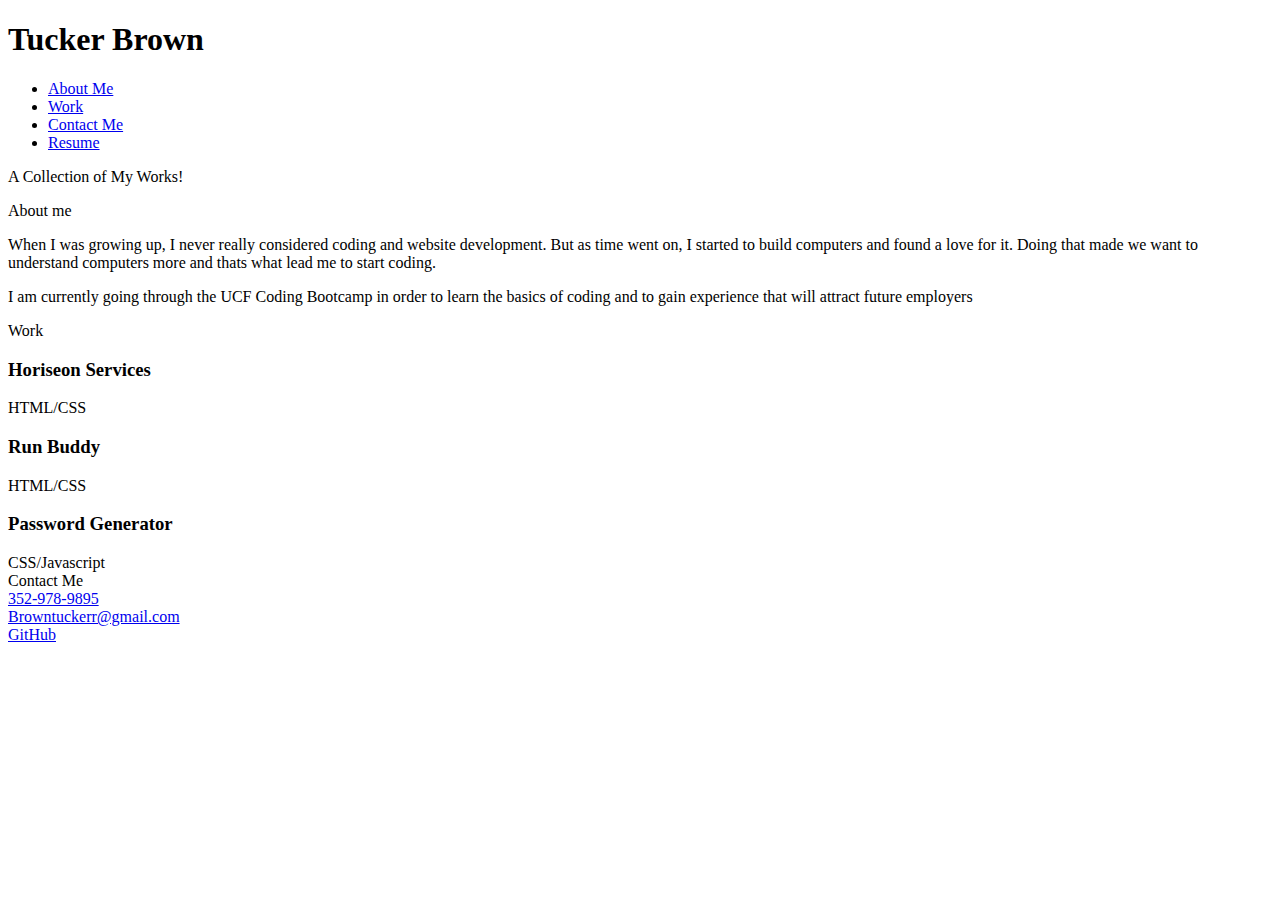
==== Index.html @ 0632b0e5 "Add files via upload" ====
<!DOCTYPE html>
<!DOCTYPE html>
<html lang="en">
<head>
    <meta charset="UTF-8">
    <meta http-equiv="X-UA-Compatible" content="IE=edge">
    <meta name="viewport" content="width=device-width, initial-scale=1.0">
    <link rel="stylesheet" href="./assets/portfolio.css">
    <title>Tucker Brown Advanced Portfolio</title>
</head>
<body>
    <header>
        <span class="span-background title"> 
            <h1>Tucker Brown</h1>
        </span>
        <nav>
            <ul class="nav-effects"> 
                <li>
                    <a href="#about-me">About Me</a>
                </li>
                <li>
                    <a href="#work">Work</a>
                </li>
                <li>
                    <a href="#contact-me">Contact Me</a>
                </li>
                <li> <!-- This anchor href type action is to download my resume -->
                    <a href= download>Resume</a>
                </li>
            </ul>
        </nav>
    </header>
    <section class="hero">
        <div class="hero-title"> 
            <span class="span-background">A Collection of My Works!</span>
        </div>
    </section>
    <article> 
        <div id="about-me" class="about-me-wrapper"> 
            <div class="about-me-container"> 
                <div class="about-me-item about-me-title"> 
                    <p> About me </p>
                </div>
                <div class="about-me-item p1">
                    <p>When I was growing up, I never really considered coding and website development. But as time went on, I started to build computers and found a love for it. Doing that made we want to understand computers more and thats what lead me to start coding.</p>
                </div>
                <div class="about-me-item p2">
                    <p>I am currently going through the UCF Coding Bootcamp in order to learn the basics of coding and to gain experience that will attract future employers</p>
                </div>  
            </div>
        </div> 
    </article>
    <article>
        <div id="work" class="work-wrapper"> 
            <div class="work-grid-container"> 
                <div class="work-item work-title"> 
                    <p> Work </p>
                </div>
                
                <div onclick="projectClicked('challenge-1-refactor')" 
                alt="Image Displaying the Horiseon landing Page" 
                title="Horiseon landing Page" target="_blank" 
                style="cursor: pointer;" 
                class="work-item-project challenge-1-refactor">
                    <span class="span-background"> 
                        <h3>Horiseon Services</h3>
                        <span class="lower-text">HTML/CSS</span> 
                    </span>
                </div>
                <div onclick="projectClicked('run-buddy')" 
                alt="Image Displaying the RUN BUDDY landing Page" 
                title="RUN BUDDY landing page" 
                style="cursor: pointer;" 
                class="work-item-project run-buddy">
                    <span class="span-background">
                        <h3>Run Buddy</h3>
                        <span class="lower-text">HTML/CSS</span>
                    </span>
                </div>
                <div onclick="projectClicked('password-generator')" 
                alt="Image Displaying the Password Generator landing Page" 
                title="Password Generator landing page" 
                style="cursor: pointer;" 
                class="work-item-project password-generator">
                    <span class="span-background">
                        <h3>Password Generator</h3>
                        <span class="lower-text">CSS/Javascript</span>
                    </span>
                </div>
                <footer>
                    <div id="contact-me" class="footer-wrapper"> 
                        <div class="footer-container"> 
                            
                            <div class="footer-grid-item contact-me"> 
                                Contact Me
                            </div>
                            <div class="footer-grid-item phone">
                                <a href="phone#3529789895" class="nav-effects">352-978-9895</a>
                            </div>
                            <div class="footer-grid-item email"> 
                                <a href="Browntuckerr@gmail.com">Browntuckerr@gmail.com</a>
                            </div>
                            <div class="footer-grid-item git-hub"> 
                                <a href="https://github.com/Browntuckerr/AdvancedPortfolio">GitHub</a>
                            </div>
                        </div>
                    </div>
                </footer>
</body>
</html>
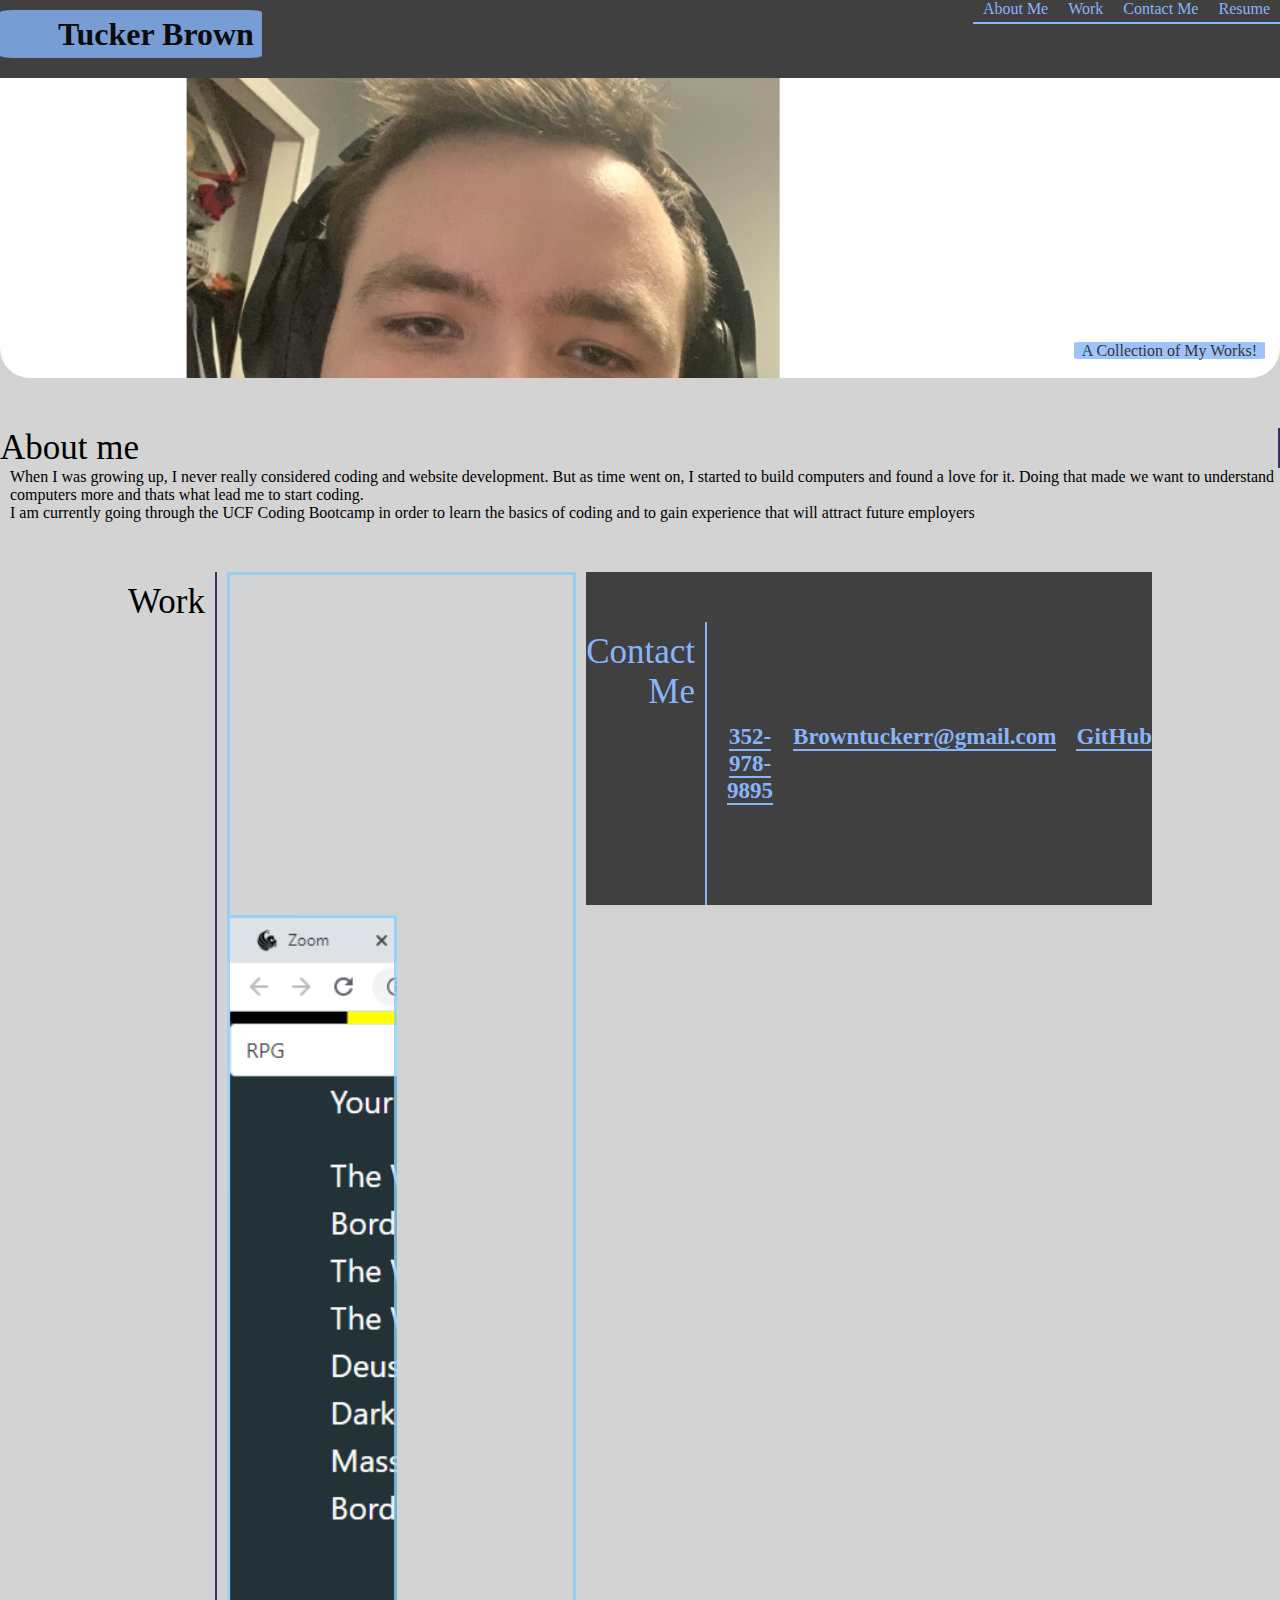
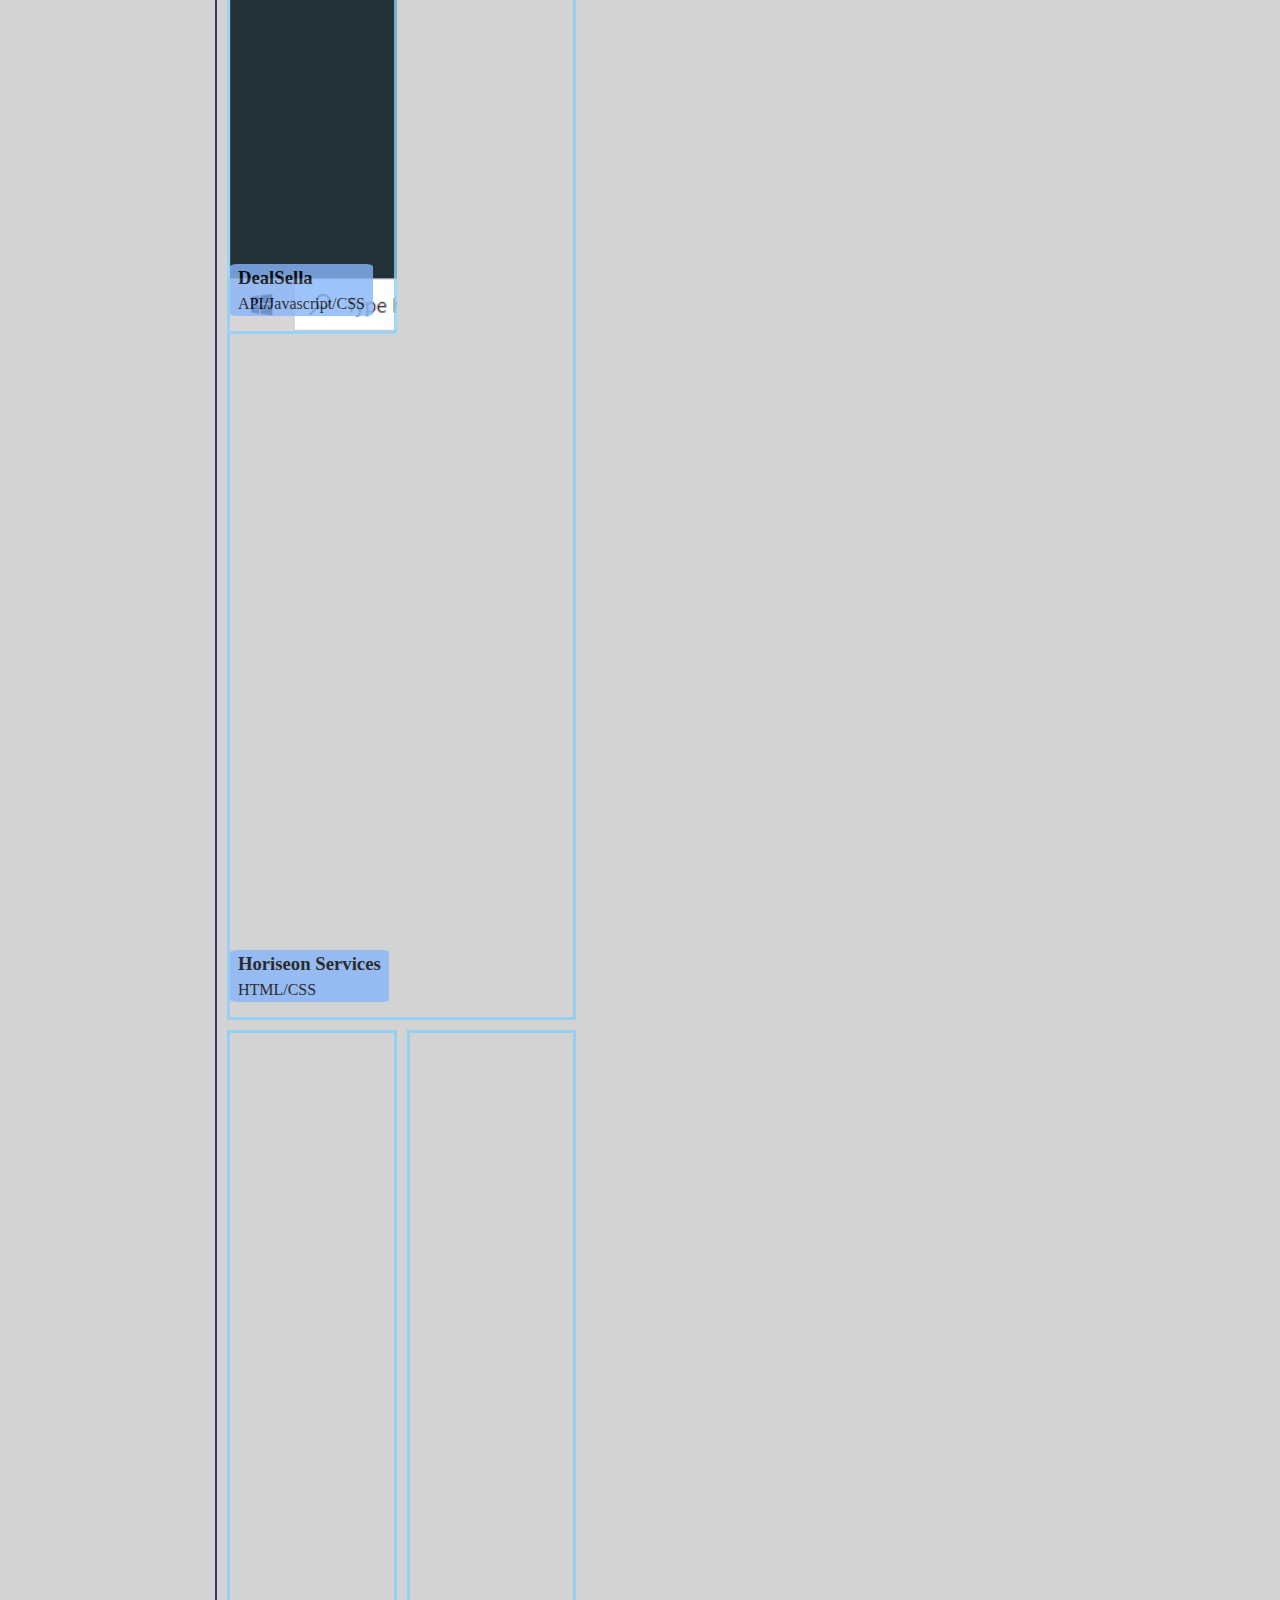
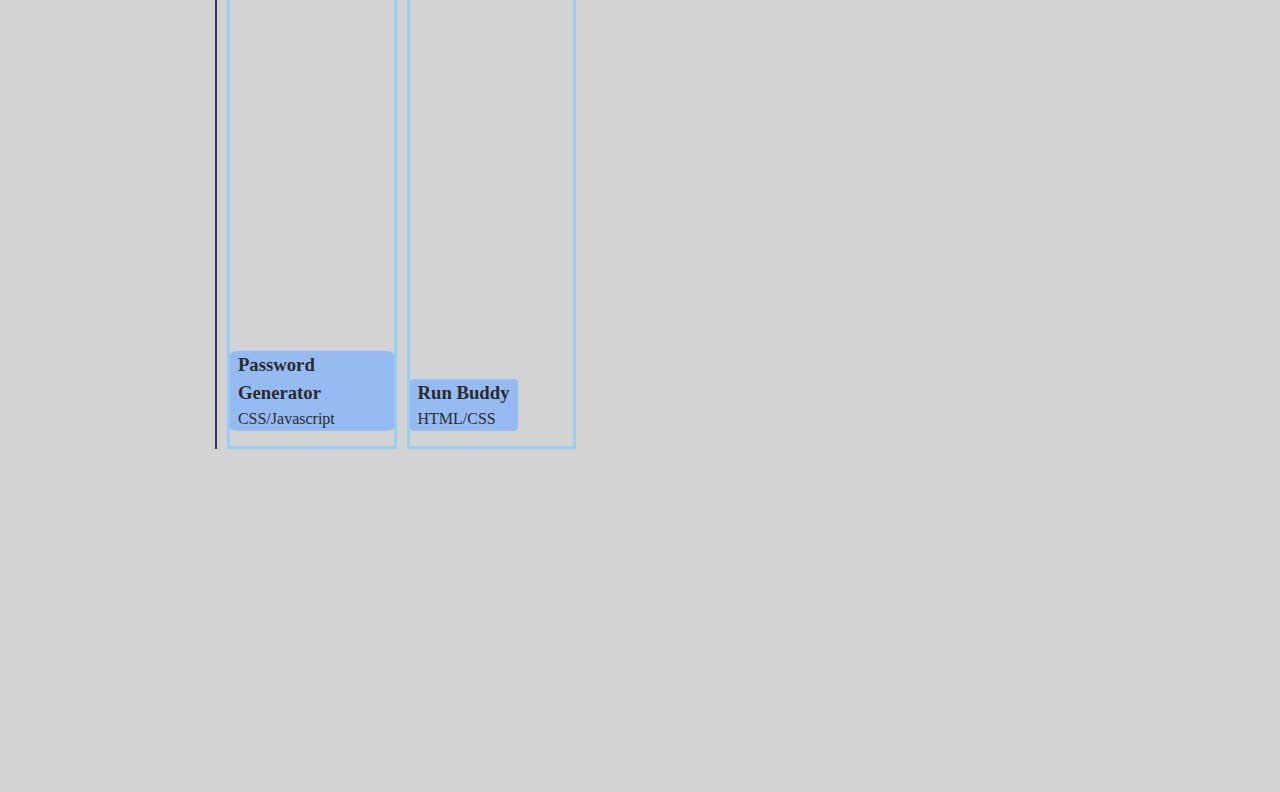
==== commit 6fb2520a: "Add files via upload" ====
--- a/Index.html
+++ b/Index.html
@@ -5,7 +5,7 @@
     <meta charset="UTF-8">
     <meta http-equiv="X-UA-Compatible" content="IE=edge">
     <meta name="viewport" content="width=device-width, initial-scale=1.0">
-    <link rel="stylesheet" href="./assets/portfolio.css">
+    <link rel="stylesheet" href="./assets/style.css">
     <title>Tucker Brown Advanced Portfolio</title>
 </head>
 <body>
@@ -87,6 +87,19 @@
                         <span class="lower-text">CSS/Javascript</span>
                     </span>
                 </div>
+                <div
+                    onclick="projectClicked('DealSella')"
+                    alt="Sample Image of DealSella"
+                    title= "DealSella Image"
+                    style="cursor: pointer;"
+                    class= "work-DealSella">
+                        <span class="span-background">
+                            <h3>DealSella</h3>
+                            <span class="lower-text">API/Javascript/CSS</span>
+
+                        </span>
+                </div>
+                
                 <footer>
                     <div id="contact-me" class="footer-wrapper"> 
                         <div class="footer-container"> 
--- a/assets/style.css
+++ b/assets/style.css
@@ -0,0 +1,459 @@
+  
+* {
+    margin: 0;
+    padding: 0;
+    box-sizing: border-box;
+}
+:root {
+    --header-footer-background-color: #404040;
+    --lightblue: rgb(135, 181, 250);
+    --lightgray: lightgray;
+    --about-me-work-border: #333366;
+    --rgba-border-color-opacity: rgba(135, 206, 250, 0.8);
+}
+header {
+    display: flex; 
+    justify-content: space-between;
+    flex-wrap: wrap;
+    list-style: none;
+    background-color: var(--header-footer-background-color); 
+}
+header h1 {
+    padding-left: 50px;
+}
+header nav ul {
+    display: flex; 
+    flex-wrap: wrap;
+    justify-content: flex-end;
+    align-items: center;
+    list-style: none;
+    padding-right: 0px;
+}
+header a {
+    padding-left: 10px;
+    padding-right: 10px;
+    padding-bottom: 5px;
+    text-decoration: none;
+    border-bottom: 2px solid var(--lightblue);
+    color: var(--lightblue);
+}
+body{
+    background-color: var(--lightgray); 
+    font-family: 'Martel', serif;
+}
+footer {
+    background-color: var(--header-footer-background-color); 
+    color: var(--lightblue); 
+}
+footer a {
+    text-decoration: none;
+    border-bottom: 2px solid var(--lightblue); 
+    color: var(--lightblue); 
+    font-size: 1.8vw;
+    font-weight: bold;
+}
+.nav-effects a:hover{ 
+    color: var(--lightblue);
+    font-weight: bold;
+    text-shadow: 0px 0px 20px var(--lightblue);
+}
+.work-grid-container div:hover{ 
+    mix-blend-mode: color-burn;
+}
+.footer-container a:hover{
+    color: var(--lightblue);
+    font-weight: bold;
+    text-shadow: 0px 0px 20px var(--lightblue);
+}
+.hero { 
+    height: 300px;
+    background-image: url("../assets/Screenshot\ \(5\).png");
+    border-bottom-left-radius: 30px 30px; 
+    border-bottom-right-radius: 30px 30px;
+    background-size: cover; 
+    background-position:  100% 13%; 
+    background-attachment: fixed; 
+    display: flex;
+    justify-content: flex-end;
+    flex-wrap: wrap;
+    flex-direction: row;
+    align-items: flex-end;
+  }
+  
+.hero-title { 
+    padding-bottom: 15px;
+    padding-right: 15px;
+}
+.about-me-wrapper { 
+    display: flex;
+    flex-wrap: wrap;
+    justify-content: space-between;
+    justify-content: center;
+    margin-top: 50px;
+}
+.about-me-grid-container {
+    width: 80%; 
+    display: grid;
+    grid-template-columns: 1fr repeat(3, 2fr);  
+    grid-template-rows: repeat(4, 1fr); 
+    gap: 10px 10px; 
+} 
+.about-me-item.about-me-title { 
+    padding-top: 0px;
+    font-size: 35px;
+    grid-row: 1 / span 4;
+    padding-right: 10px;
+    text-align: left;
+    border-right: 2px solid var(--about-me-work-border);
+}
+.about-me-item.p1 {
+    padding-left: 10px;
+    grid-column: 2 / span 3;
+    grid-row: 1 / span 2;
+}
+.about-me-item.p2 {
+    padding-left: 10px;
+    grid-column: 2 / span 3;
+    grid-row: 3 / span 2;
+}
+.work-wrapper {
+    display: flex;
+    flex-wrap: wrap;
+    justify-content: space-between;
+    justify-content: center;
+    margin-top: 50px;
+}
+.work-grid-container {
+    width: 80%;
+    display: grid;
+    grid-template-columns: 1fr repeat(3, 2fr); 
+    grid-template-rows: repeat(10, 1fr);
+    gap: 10px 10px; 
+ }
+.work-item.work-title {
+    padding-top: 10px;
+    font-size: 35px;
+    grid-row: 1 / span 9;
+    text-align: right;
+    padding-right: 10px;
+    border-right: 2px solid var(--about-me-work-border);
+}
+.work-item-project.challenge-1-refactor {
+    grid-column: 2 / span 2;
+    grid-row: 1 / span 6;
+    background-image:url("https://via.placeholder.com/150C/O https://placeholder.com/");
+    background-size: cover; 
+    display: flex; 
+    align-items: flex-end; 
+    padding-left: 0px;
+    padding-bottom: 15px;
+    text-align: left;
+    border: .25vw solid var(--rgba-border-color-opacity);
+}
+.work-item-project.run-buddy {
+    grid-column: 3 /span 1;
+    grid-row: 7 / span 3;
+    background-image: url("https://via.placeholder.com/150/0000FF/808080 ?Text=Coming Soon");
+    background-size: cover;
+    display: flex; 
+    align-items: flex-end; 
+    padding-left: 0px;
+    padding-bottom: 15px;
+    text-align: left;
+    border: .25vw solid var(--rgba-border-color-opacity);
+}
+.work-item-project.password-generator {
+    grid-column: 2 / span 1;
+    grid-row: 7 / span 3; 
+    /* Royalty free image */
+    background-image: url("https://via.placeholder.com/629x90.png?text=Coming+Soon");
+    background-size: cover;
+    display: flex; 
+    align-items: flex-end; 
+    padding-left: 0px;
+    padding-bottom: 15px;
+    text-align: left;
+    border: .25vw solid var(--rgba-border-color-opacity);
+}
+
+.work-DealSella{
+    grid-column: 2/span 1;
+    grid-row: 2/ span 3;
+    background-image: url("../assets/Screenshot\ \(12\).png");
+    background-size: cover;
+    display: flex;
+    align-items: flex-end;
+    padding-left: 0px;
+    padding-bottom: 15px;
+    text-align: left;
+    border: .25vw solid var(--rgba-border-color-opacity);
+}
+.span-background {
+    background-color: var(--lightblue);
+    position: relative;
+    line-height: 1.5;
+    padding-left: 8px;
+    padding-right: 8px;
+    border-radius: 5%;
+    opacity: .8;
+}
+.span-background.title { 
+    margin-top: 10px;
+    margin-bottom: 20px;
+}
+.span-background.opacity{
+    opacity: .95; 
+    font-size: 30px;
+}
+.span-background.lower-text {
+    font-size: x-small;
+}
+.footer-wrapper { 
+    display: flex;
+    flex-wrap: wrap;
+    justify-content: center;
+    margin-top: 50px;
+}
+.footer-container { 
+    width: 400%;
+    display: grid;
+    grid-template-columns: 1fr repeat(3, 2fr); 
+    grid-template-rows: repeat(3,2fr); 
+    gap: 20px 20px; 
+}
+.footer-grid-item {
+    text-align: center;
+}
+.footer-grid-item.contact-me {
+    padding-top: 10px;
+    font-size: 35px;
+    grid-row: 1 / span 3;
+    text-align: right;
+    padding-right: 10px;
+    border-right: 2px solid var(--lightblue);
+} 
+.footer-grid-item.phone{
+   grid-row: 2;
+}
+.footer-grid-item.email{
+    grid-row: 2;
+}
+.footer-grid-item.git-hub{
+    grid-row: 2;
+}   
+
+@media screen and (max-width: 980px) {
+    header {
+        justify-content: center;
+    }
+    header h1 {
+        padding-left: 0px;
+    }
+    .hero-title {
+        padding-right: 30px;
+    }
+    .span-background.opacity{
+        font-size: 25px;
+    }
+    .hero {
+        background-attachment: scroll;
+    }
+    .about-me-wrapper {
+        margin-top: 20px;
+    }
+    .about-me-grid-container {
+        grid-template-columns: repeat(3, 2fr);
+        grid-template-rows: repeat(5, 1fr);
+        gap: 5px 5px; 
+    }
+    .about-me-item.about-me-title {
+        padding-top: 0px;
+        font-size: 25px;
+        grid-column: 1 / span 3;
+        grid-row: 1 / span 1;
+        text-align: center;
+        padding-right: 0px;
+        padding-bottom: 0px;
+        border-right: none;
+        border-bottom: 2px solid var(--about-me-work-border);
+    }
+    
+      .about-me-item.p1 {
+        padding-top: 5px;
+        grid-column: 1 / span 3;
+        grid-row: 2 / span 2;
+    }
+    
+      .about-me-item.p2 {
+        padding-top: 5px;
+        grid-column: 1 / span 3;
+        grid-row: 4 / span 2;
+        padding-bottom: 10px;
+    }
+    .work-grid-container .work-item-project.ghost-item:hover{
+        opacity: .8;
+    }
+    .footer-wrapper {
+        margin-top: 20px;
+    }
+    
+      .footer-container { 
+        width: 100%;
+        grid-template-columns: repeat(3, 1fr);
+        grid-template-rows: repeat(3, 1fr);
+        gap: 2.5px 2.5px; 
+    }
+    .footer-grid-item.contact-me {
+        padding-top: 0px;
+        font-size: 25px;
+        grid-column: 1 / span 3;
+        grid-row: 1 / span 1;
+        text-align: center;
+        padding-right: 0px;
+        padding-bottom: 0px;
+        border-right: none;
+        border-bottom: 2px solid var(--lightblue);
+        padding-left: 25px;
+    }
+      .footer-grid-item.phone{
+        grid-column: 1 / span 1;
+        grid-row: 2 / span 2;
+        align-self: center;
+        padding-left: 10px;
+    }
+    
+      .footer-grid-item.email{
+        grid-column: 2 / span 1;
+        grid-row: 2 / span 2;
+        align-self: center;
+        padding-left: 25px;
+    
+    }
+    
+      .footer-grid-item.git-hub{
+        grid-column: 3 / span 1;
+        grid-row: 2 / span 2;
+        align-self: center;
+        width: 20px;
+        padding-left: 100px;
+    }
+    
+}
+@media screen and (max-width: 768px) {
+    header a {
+        font-size: 3vw;
+    }
+    footer a {
+        font-size: 3vw;
+    }
+    .nav-effects a:hover{
+        font-size: 3vw; 
+    } 
+    .footer-container a:hover{
+        font-size: 1.8vw;
+    }
+    .about-me-grid-container {
+        grid-template-columns: repeat(3, 2fr);
+        grid-template-rows: .5fr repeat(4, 1fr);
+        gap: 5px 5px; 
+    }
+    .about-me-item.about-me-title {
+        padding-top: 0px;
+        font-size: 25px;
+        grid-column: 1 / span 3;
+        grid-row: 1 / span 1;
+        text-align: center;
+        padding-right: 0px;
+        padding-bottom: 0px;
+        border-right: none;
+        border-bottom: 2px solid var(--about-me-work-border);
+        align-self: start;
+    }
+    
+      .about-me-item.p1 { 
+        padding-left: 0px;
+    }
+    
+      .about-me-item.p2 { 
+        padding-left: 0px;
+    }
+    
+      .work-wrapper {
+        margin-top: 15px;
+    }
+    .work-grid-container {
+        grid-template-columns: repeat(3, 1fr);
+        grid-template-rows: .5fr repeat(10, 1fr);
+        gap: 2.5px 2.5px;
+    }
+    .work-item.work-title {
+        font-size: 35px;
+        grid-column: 1 / span 3;
+        grid-row: 1 / span 1;
+        text-align: center;
+        padding-top: 0px;
+        padding-right: 0px;
+        padding-bottom: 0px;
+        border-bottom: 2px solid var(--about-me-work-border);
+        border-right: none;
+        align-self: start;
+    }
+    
+      .work-item-project.challenge-1-refactor {
+        grid-column: 1 / span 3;
+        grid-row: 2 / span 3;
+        align-items: flex-end;
+        text-align: center;
+        background-position: scroll; 
+    }
+    
+      .work-item-project.run-buddy {
+        grid-column: 1 /span 3;
+        grid-row: 5 / span 2;
+        align-items: flex-end;
+        text-align: center;
+        background-position: scroll; 
+    }
+    .work-item-project.password-generator {
+        grid-column: 1 /span 3;
+        grid-row: 7 / span 1;
+        padding-top: 30px;
+        background-position: scroll;
+        text-align: center;
+    }
+    .footer-wrapper {
+        margin-top: 10px;
+    }
+}
+@media screen and  (max-width: 575px) {
+    header a {
+        font-size: 4vw;
+    }
+    header nav ul {
+        padding-right: 0px;
+        justify-content: center;
+    }
+    header nav ul li {
+        padding: 2px 2px 2px 2px;
+    }
+    
+      p{
+        font-size:5vw;
+    }
+    
+      footer a {
+        font-size: 3.5vw;
+    } 
+    .nav-effects a:hover{
+        font-size: 4vw; 
+    }
+    .footer-container a:hover{
+        font-size: 3.5vw;
+    }
+    .footer-container {
+        gap: 0px 0px;
+    }
+    .footer-grid-item.git-hub{ 
+        padding-left: 30px;
+    }
+} 